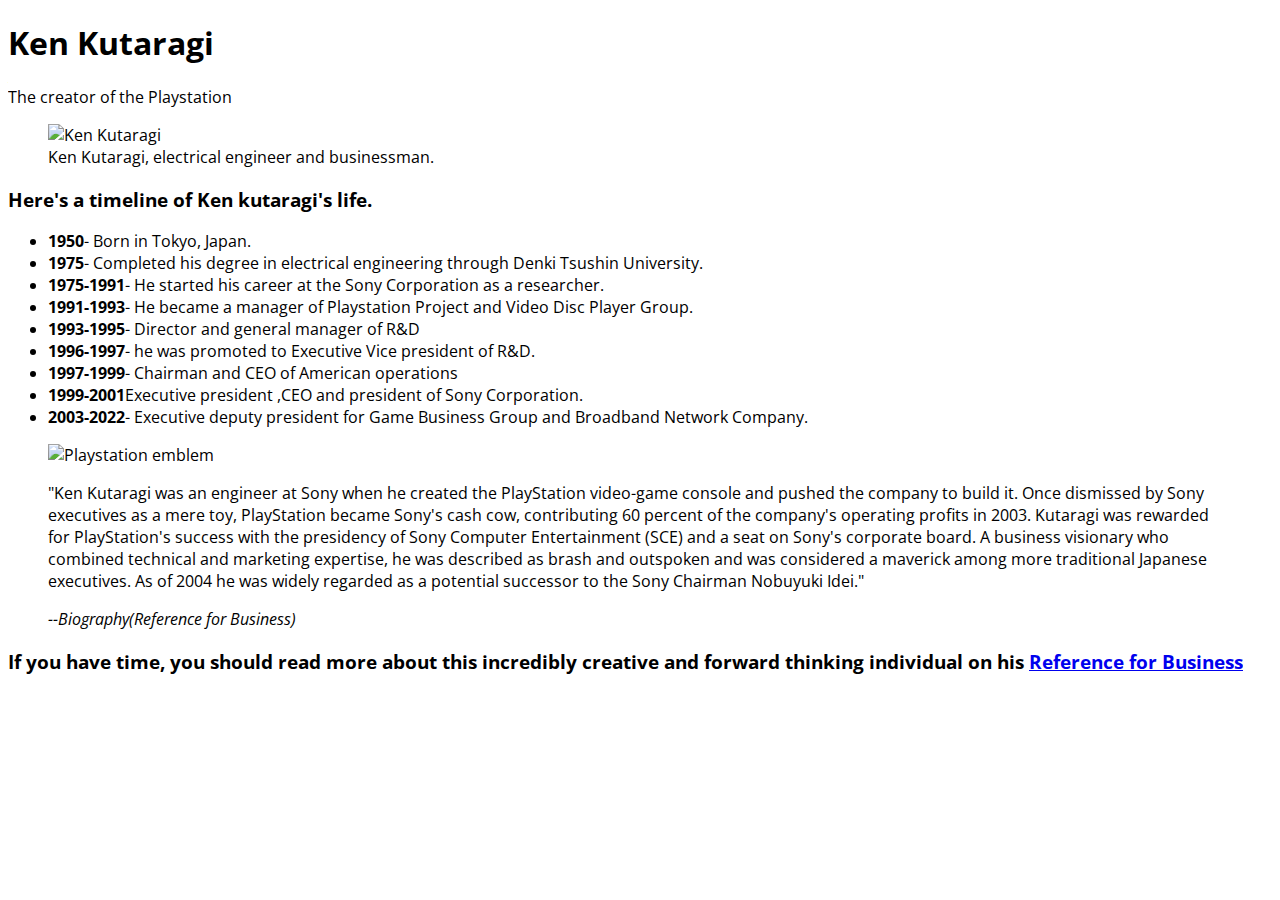
==== Tribute Page/index.html @ 212ac307 "added html doc" ====
<!DOCTYPE html>
<html lang="">
	<head>
        <meta charset="UTF-8">
        <meta name="viewport" content="width=device-width, initial-scale=1.0">
        <link rel="preconnect" href="https://fonts.googleapis.com">
        <link rel="preconnect" href="https://fonts.gstatic.com" crossorigin>
        <link href="https://fonts.googleapis.com/css2?family=Open+Sans:wght@300;400&display=swap" rel="stylesheet">
		<link rel='stylesheet' href="styles.css"/>
	</head>
	<body>
		<main id="main">
		<h1 id="title">Ken Kutaragi</h1>
		<p>The creator of the Playstation</p>
		<figure id="img-div">
			<img id="image" src="http://img.timeinc.net/time/2004//time100/pics/100kutagari.jpg" alt="Ken Kutaragi">
			<figcaption id="img-caption">
			Ken Kutaragi, electrical engineer and businessman.
			</figcaption>			
		</figure>
	<section id="tribute-info">
		<h3 id="headline"> Here's a timeline of Ken kutaragi's life.</h3>
		<ul>
			<li><strong>1950</strong>- Born in Tokyo, Japan. </li>
			<li><strong>1975</strong>- Completed his degree in electrical engineering through Denki Tsushin University.</li>
			<li><strong>1975-1991</strong>- He started his career at the Sony Corporation as a researcher.</li>
			<li><strong>1991-1993</strong>- He became a manager of Playstation Project and Video Disc Player Group.</li>
			<li><strong>1993-1995</strong>- Director and general manager of R&D</li>
			<li><strong>1996-1997</strong>- he was promoted to Executive Vice president of R&D.</li>
			<li><strong>1997-1999</strong>- Chairman and CEO of American operations</li>
			<li><strong>1999-2001</strong>Executive president ,CEO and president of Sony Corporation.</li>
			<li><strong>2003-2022</strong>- Executive deputy president for Game Business Group and Broadband Network Company.</li>
		</ul>
    <figure id="emblem-div">
      <img id="emblem"          src="https://cdn.mos.cms.futurecdn.net/cKWN3VJRRtzBgh9h3QFkii.jpg"  alt="Playstation emblem">
    </figure>
      
   
		<blockquote cite="https://www.referenceforbusiness.com/biography/F-L/Kutaragi-Ken-1950.html">
			
			<p>
				"Ken Kutaragi was an engineer at Sony when he created the PlayStation video-game console and pushed the company to build it. Once dismissed by Sony executives as a mere toy, PlayStation became Sony's cash cow, contributing 60 percent of the company's operating profits in 2003. Kutaragi was rewarded for PlayStation's success with the presidency of Sony Computer Entertainment (SCE) and a seat on Sony's corporate board. A business visionary who combined technical and marketing expertise, he was described as brash and outspoken and was considered a maverick among more traditional Japanese executives. As of 2004 he was widely regarded as a potential successor to the Sony Chairman Nobuyuki Idei."
			</p>
			<cite>--Biography(Reference for Business)</cite>
		</blockquote>
				<h3>
			If you have time, you should read more about this incredibly creative and forward thinking individual on his <a id="tribute-link" href="https://www.referenceforbusiness.com/biography/F-L/Kutaragi-Ken-1950.html#ixzz7LWlXR5yt" target="_blank">Reference for Business</a>
				</h3>
			</section>
		</main>
	</body>
</html>
---- Tribute Page/styles.css ----
:root {
    --primary-grey: #1e2328;
    --secondary-grey:#2a2e34; 
    --grey-3: #3b3f46;
    --yellow-1: #3b3f46;
    --yellow-2: #f5b301;
    --yellow-3: #fed053;
}

body {

    font-family: 'Open Sans', sans-serif;
}
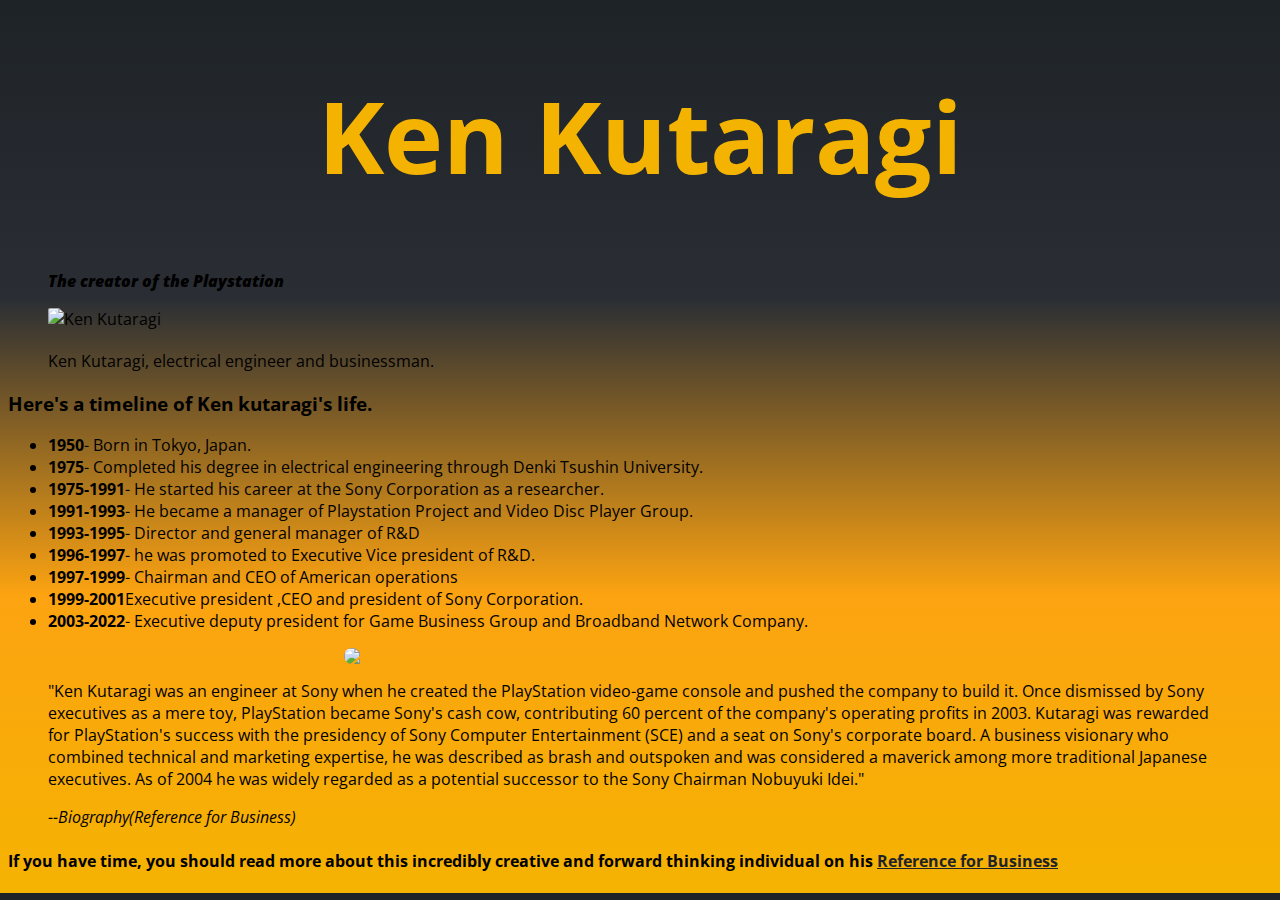
==== commit 12e6121e: "background color -added root colors -centered images" ====
--- a/Tribute Page/index.html
+++ b/Tribute Page/index.html
@@ -10,14 +10,15 @@
 	</head>
 	<body>
 		<main id="main">
-		<h1 id="title">Ken Kutaragi</h1>
-		<p>The creator of the Playstation</p>
-		<figure id="img-div">
-			<img id="image" src="http://img.timeinc.net/time/2004//time100/pics/100kutagari.jpg" alt="Ken Kutaragi">
+			<h1 id="title">Ken Kutaragi</h1>
+			<p class="description">The creator of the Playstation</p>
+			<figure id="img-div">
+			<img id="image" src="https://i.pinimg.com/564x/ed/32/67/ed3267f5bb08d5ae33f4e0c09c504baf.jpg" alt="Ken Kutaragi">
 			<figcaption id="img-caption">
 			Ken Kutaragi, electrical engineer and businessman.
 			</figcaption>			
-		</figure>
+			</figure>
+		</main>
 	<section id="tribute-info">
 		<h3 id="headline"> Here's a timeline of Ken kutaragi's life.</h3>
 		<ul>
@@ -32,21 +33,20 @@
 			<li><strong>2003-2022</strong>- Executive deputy president for Game Business Group and Broadband Network Company.</li>
 		</ul>
     <figure id="emblem-div">
-      <img id="emblem"          src="https://cdn.mos.cms.futurecdn.net/cKWN3VJRRtzBgh9h3QFkii.jpg"  alt="Playstation emblem">
+      <img id="emblem" src="https://i.pinimg.com/736x/88/c1/17/88c1170c4615a6f39ce8f02fcff5c671.jpg">
     </figure>
       
    
 		<blockquote cite="https://www.referenceforbusiness.com/biography/F-L/Kutaragi-Ken-1950.html">
 			
-			<p>
+			<p class="blockquote">
 				"Ken Kutaragi was an engineer at Sony when he created the PlayStation video-game console and pushed the company to build it. Once dismissed by Sony executives as a mere toy, PlayStation became Sony's cash cow, contributing 60 percent of the company's operating profits in 2003. Kutaragi was rewarded for PlayStation's success with the presidency of Sony Computer Entertainment (SCE) and a seat on Sony's corporate board. A business visionary who combined technical and marketing expertise, he was described as brash and outspoken and was considered a maverick among more traditional Japanese executives. As of 2004 he was widely regarded as a potential successor to the Sony Chairman Nobuyuki Idei."
 			</p>
 			<cite>--Biography(Reference for Business)</cite>
 		</blockquote>
-				<h3>
+				<h4>
 			If you have time, you should read more about this incredibly creative and forward thinking individual on his <a id="tribute-link" href="https://www.referenceforbusiness.com/biography/F-L/Kutaragi-Ken-1950.html#ixzz7LWlXR5yt" target="_blank">Reference for Business</a>
-				</h3>
+				</h4>
 			</section>
-		</main>
 	</body>
 </html>	--- a/Tribute Page/styles.css
+++ b/Tribute Page/styles.css
@@ -2,12 +2,52 @@
     --primary-grey: #1e2328;
     --secondary-grey:#2a2e34; 
     --grey-3: #3b3f46;
-    --yellow-1: #3b3f46;
+    --yellow-1: #fca311;
     --yellow-2: #f5b301;
     --yellow-3: #fed053;
 }
 
 body {
+    font-family: 'Open Sans', sans-serif;
+    background:linear-gradient(var(--primary-grey), var(--secondary-grey), var(--yellow-1), var(--yellow-2));
 
-    font-family: 'Open Sans', sans-serif;
-}+}
+
+#title {
+    font-weight: 400px;
+    font-size: 100px;
+    text-align: center;
+    color: #f5b301;
+
+}
+
+.description {
+    font-style: italic;
+    font-weight: 800;
+    margin-left: 40px;
+
+}
+
+#image {
+    border-radius: 2px;
+    border-style: none;
+    display: block;
+    margin-left: auto;
+    margin-right: auto;
+    width: 100%;
+    padding-bottom: 20px; 
+}
+
+
+#emblem {
+    border-radius: 20px;
+    display: block;
+    margin-left: auto;
+    margin-right: auto;
+    width: 50%;
+}
+
+a:link {
+    color: var(--primary-grey);
+}
+
